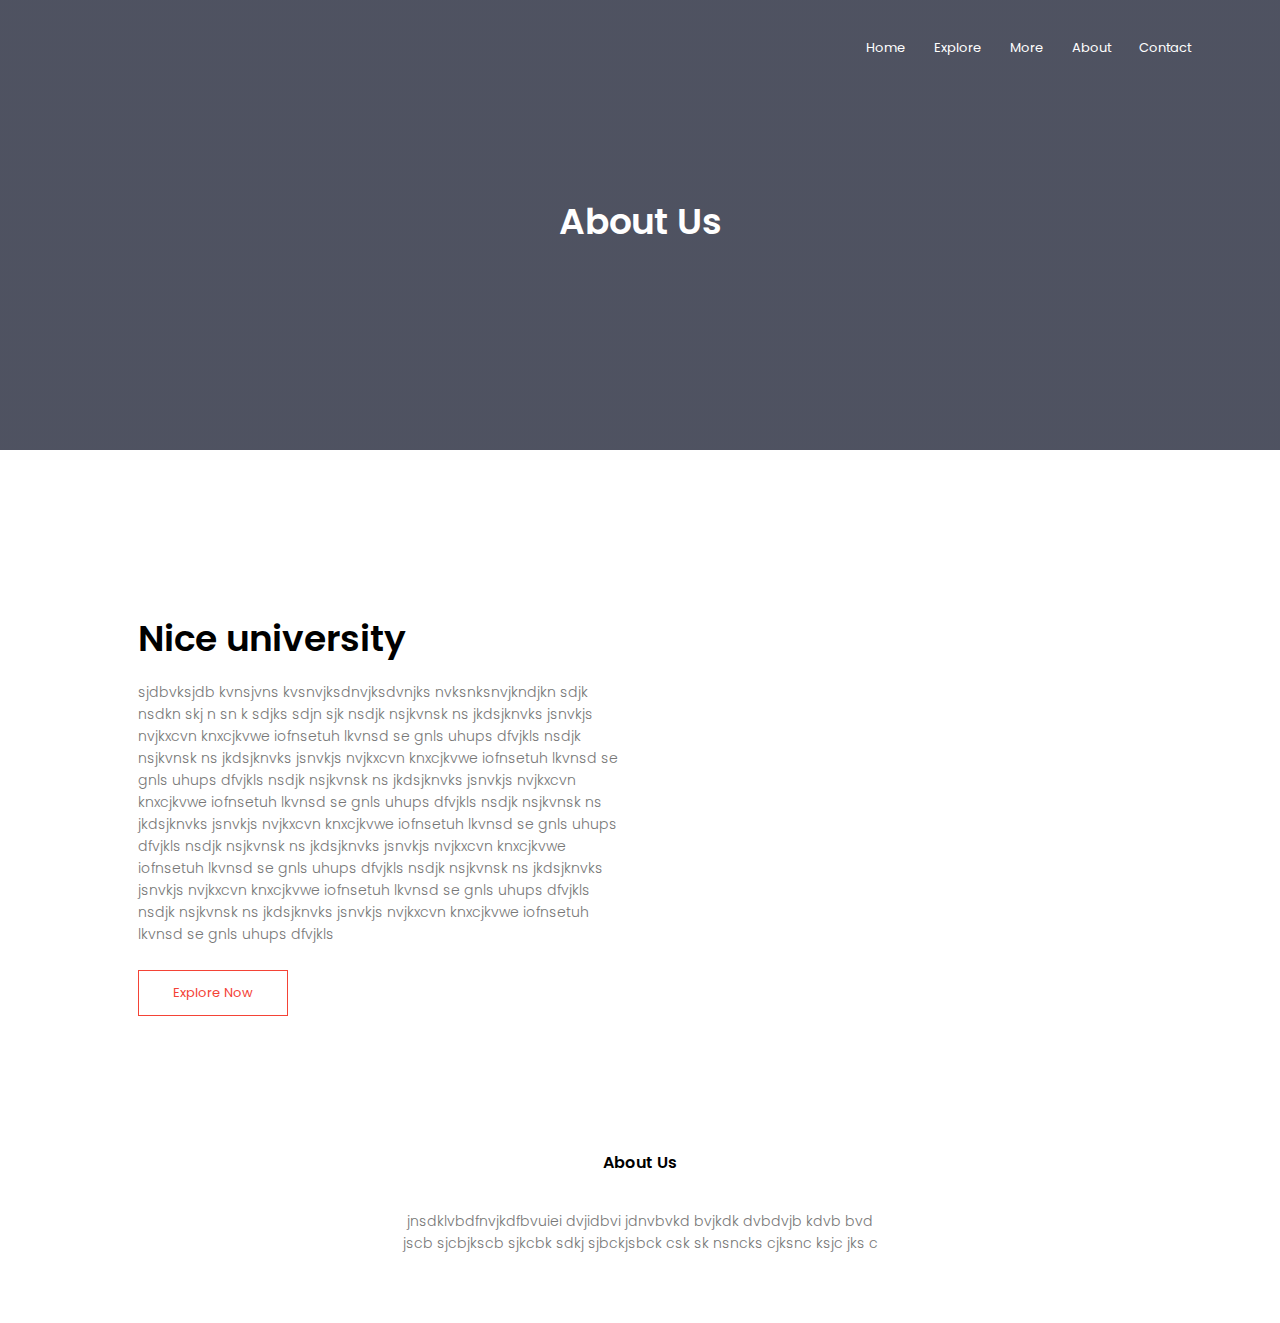
==== about.html @ 80914edd "Add files via upload" ====
<!DOCTYPE html>
<html lang="en">
<head>
    <meta charset="UTF-8">
    <meta http-equiv="X-UA-Compatible" content="IE=edge">
    <meta name="viewport" content="width=device-width, initial-scale=1.0">
    <link rel="stylesheet" href="website.css">
    <title>DB Industries Website</title>
    <link rel="preconnect" href="https://fonts.googleapis.com">
<link rel="preconnect" href="https://fonts.gstatic.com" crossorigin>
<link href="https://fonts.googleapis.com/css2?family=Poppins:wght@100;200;300;400;600;700&display=swap" rel="stylesheet">
</head>
<script src="https://kit.fontawesome.com/d3d39bbae6.js" crossorigin="anonymous"></script>
<body>
<section class="sub-header">
    <nav>
        <a href="website.html"><img src="Images/logo.png" alt=""></a>
        <div class="nav-links" id="navLinks">
            <i class="fa-solid fa-circle-xmark" onclick="hideMenu()"></i>
            <ul>
                <li><a href="website.html">Home</a></li>
                <li><a href="course.html">Explore</a></li>
                <li><a href="block.html">More</a></li>
                <li><a href="about.html">About</a></li>
                <li><a href="rename.html">Contact</a></li>
            </ul>   
        </div>
        <i class="fa-solid fa-list" onclick="showMenu()"></i>
    </nav>

    <h1>About Us</h1>
                               
</section>
<!-------- About us -------->
<section class="aboutus">
    <div class="row">
        <div class="about-col">
            <h1>Nice university</h1>
            <p>sjdbvksjdb  kvnsjvns kvsnvjksdnvjksdvnjks nvksnksnvjkndjkn sdjk nsdkn skj n sn k  sdjks  sdjn sjk 
                nsdjk nsjkvnsk ns jkdsjknvks  jsnvkjs nvjkxcvn  knxcjkvwe iofnsetuh lkvnsd se gnls uhups dfvjkls
                nsdjk nsjkvnsk ns jkdsjknvks  jsnvkjs nvjkxcvn  knxcjkvwe iofnsetuh lkvnsd se gnls uhups dfvjkls
                nsdjk nsjkvnsk ns jkdsjknvks  jsnvkjs nvjkxcvn  knxcjkvwe iofnsetuh lkvnsd se gnls uhups dfvjkls
                nsdjk nsjkvnsk ns jkdsjknvks  jsnvkjs nvjkxcvn  knxcjkvwe iofnsetuh lkvnsd se gnls uhups dfvjkls
                nsdjk nsjkvnsk ns jkdsjknvks  jsnvkjs nvjkxcvn  knxcjkvwe iofnsetuh lkvnsd se gnls uhups dfvjkls
                nsdjk nsjkvnsk ns jkdsjknvks  jsnvkjs nvjkxcvn  knxcjkvwe iofnsetuh lkvnsd se gnls uhups dfvjkls
                nsdjk nsjkvnsk ns jkdsjknvks  jsnvkjs nvjkxcvn  knxcjkvwe iofnsetuh lkvnsd se gnls uhups dfvjkls</p>
            <a href="" class="hero-btn red-btn">Explore Now</a>
        </div>
        <div class="about-col">
            <img src="images/eduford_img/about.jpg " alt="">
        </div>
    </div>
</section>


<section class="footer">
    <h4>About Us</h4>
    <p> jnsdklvbdfnvjkdfbvuiei dvjidbvi jdnvbvkd bvjkdk dvbdvjb kdvb bvd <br> jscb
    sjcbjkscb sjkcbk sdkj  sjbckjsbck  csk sk nsncks cjksnc ksjc jks c<br></p>
    <i class="fa-brands fa-whatsapp"></i>
    <i class="fa-brands fa-linkedin"></i>

</section>



<!-------- JavaScript for Toggle Menu -------->
<script>
    var navLinks =  document.getElementById("navLinks")

    function showMenu(){
        navLinks.style.right="0";
    }
    function hideMenu(){
        navLinks.style.right="-200px";
    }
</script>

</body>
</html>
---- website.css ----
*{
    margin: 0;
    padding: 0;
    font-family: 'Poppins', sans-serif;
}
.header{
    min-height: 100vh;
    width: 100%;
    background-image: linear-gradient(rgba(4,9,30,0.7),rgba(4,9,30,0.7)),url(https://media.istockphoto.com/id/1139589089/photo/electrical-switchgear-industrial-electrical-switch-panel-at-substation-in-industrial-zone-at.jpg?s=612x612&w=0&k=20&c=SQJTuGHDvnW4-T85pOTymdaRPK7nqBPLejqe2mApU8Y=);
    background-position: center;
    background-size: cover;
    position: relative;
}
nav{
    display: flex;
    padding: 2% 6%;
    justify-content: space-between;
    align-items: center;
}
nav img{
    width: 150px;
}
.nav-links{
    flex: 1;
    text-align: right;
}
.nav-links ul li{
    list-style: none;
    display: inline-block;
    padding: 8px 12px;
    position: relative;
}
.nav-links ul li a{
    color: #fff;
    text-decoration: none;
    font-size: 13px;
}
.nav-links ul li::after{
    content: '';
    width: 0%;
    height: 2px;
    background: #f44336;
    display: block;
    margin: auto;
    transition: 0.5s;
}
.nav-links ul li:hover::after{
    width: 100%;
}
.text-box{
    width: 90%;
    color: #fff;
    position: absolute;
    top: 50%;
    left: 50%;
    transform: translate(-50%,-50%);
    text-align: center;
}
.text-box h1{
    font-size: 62px;
}
.text-box p{
    margin: 10px 0 40px;
    font-size: 14px;
    color: #fff;
}
.hero-btn{
    display: inline-block;
    text-decoration: none;
    color: #fff;
    border: 1px solid #fff;
    padding: 12px 34px;
    font-size: 13px;
    background: transparent;
    position: relative;
    cursor: pointer;
}
.hero-btn:hover{
    border: 1px solid #f44336;
    background: #f44336;
    transition: 1s;
}

nav .fa-solid{
    display: none;
}

@media(max-width: 700px){
    .text-box h1{
        font-size: 20px
    }
    .nav-links ul li{
        display: block;
    }
    .nav-links{
        position: fixed;
        background: #f44336;
        height: 100vh;
        width: 200px;
        top: 0;
        right: -200px;
        text-align: left;
        z-index: 2;
        transition: 0.75s;
    }
    nav .fa-solid{
        display: block;
        color: #fff;
        margin: 10px;
        font-size: 22px;
        cursor: pointer;
    }
}
.specialties{
    width: 80%;
    margin: auto;
    text-align: center;
    padding-top: 100px;
}
h1{
    font-size: 36px;
    font-weight: 600;
}
p{
    color: #777;
    font-size: 14px;
    font-weight: 300;
    line-height: 22px;
    padding: 10px;

}
.row{
    margin-top: 5%;
    display: flex;
    justify-content: space-around ;
}
.specialty-col{
    flex-basis: 31%;
    background-color: #fff3f3;
    border-radius: 10px;
    margin-bottom: 5%;
    padding: 20px 12px;
    box-sizing: border-box;
    transition: 00.5s;
}
h3{
    text-align: center;
    font-weight: 600;
    margin: 10px 0;
}
.specialty-col:hover{
    box-shadow: 0 0 20px 0px rgba(0,0,0,0.2);
}

@media(max-width:700px){
    .row{
        flex-direction: column;
    }
}

.campus{
    width: 80%;
    margin: auto;
    text-align: center;
    padding-top: 50px;

}
.campus-col{
    flex-basis: 32%;
    border-radius: 10px;
    margin-bottom: 30px;
    position: relative;
    overflow: hidden;
}   
.campus-col img{
    width: 100%;
    display: block;
}
.layer{
    background: transparent;
    height: 100%;
    width: 100%;
    position: absolute;
    top: 0;
    left: 0;
    transition: 0.5s;
    
}
.layer:hover{
    background: rgba(226, 0, 0, 0.7);
}
.layer h3{
    width: 100%;
    font-weight: 500;
    color: #fff;
    font-size: 26px;
    bottom: 0;
    left: 50%;
    transform: translateX(-50%);
    opacity: 0;
    transition: 0.5s ;
    position: absolute;

}
.layer:hover h3{
    bottom: 49%;
   opacity: 1; 
}
/*-------------faculties------------*/
.faculty{
    width: 80%;
    margin: auto;
    text-align: center;
    padding-top: center;

}
.facility-col{
    flex-basis:  31%;
    border-radius: 10px;
    margin-bottom: 5%;
    text-align: center;

    
}

.facility-col img{
    width: 90%;
    border-radius: 10px;

}
.facility-col p{
    padding: 0%;
}
.facility-col h3{
    margin-top: 16px;
    margin-bottom: 15px;
    text-align: center;
}
.testimonials{
    width: 80%;
    margin: auto;
    padding-top: 100px;
    text-align: center;
}
.testimonial-col{
    flex-basis: 44%;
    border-radius: 10px;
    margin-bottom: 5%;
    text-align: left;
    background: #fff3f3;
    padding: 25px;
    cursor: pointer;
    display: flex;
}
.testimonial-col img{
    height: 40px;
    margin-left: 5px;
    margin-right: 30px;
    border-radius: 50%;
}
.testimonial-col p{
    padding: 0;
}
.testimonial-col h3{
    margin-top: 15px;
    text-align: left;
}
.testimonial-col .fa-solid{
    color: #f44336;
}
.testimonial-col .fa-regular{
    color: #f44336;
}
@media(max-width: 700px ) {
    .testimonial-col img{
    
        margin-left: 0px;
        margin-right: 15px;
     
    }
    
}
/*---------tca---------*/
.cta{
    margin: 100px auto;
    width: 80%;
    background-image: linear-gradient(rgba(0,0,0,0.7),rgba(0,0,0,0.7)),url(Images/eduford_img/banner2.jpg);
    background-position: center;
    background-size: cover;
    border-radius: 10px;
    text-align: center;
    padding: 100px 0;
}

.cta{
    color: #fff;
    margin-bottom: 40px;
    
}
@media(max-width: 700px ) {
    .cta h1{
        font-size: 24px;
    }
}

/*---------footer---------*/
.footer{
    text-align: center;
    width: 100%;
    padding: 34px 0;
}
.footer h4{
    margin-bottom: 25px;
    margin-top: 20px;
    font-weight: 600;
}
.footer .fa-brands{
    color: #f44336;
    margin: 0 13px;
    cursor: pointer;
    padding: 18px 0;
}
/* about our page*/
.sub-header{
    height: 50vh;
    width: 100%;
    background-image: linear-gradient(rgba(4,9,30,0.7),rgba(4,9,30,0.7)),url(Images/eduford_img/background.jpg);
    background-position: center;
    background-size: cover;
    text-align: center;
    color: #fff;
}
.sub-header h1{
   margin-top: 100px; 
}
.aboutus{
    width: 80%;
    margin: auto;
    padding-top: 80px;
    padding-bottom: 50px;
}
.about-col{
    flex-basis: 48%;
    padding: 30px 2px;
}
.about-col img{
    width: 100%;
}
.about-col h1{
padding-top: 0;
}
.about-col p{
    padding: 15px 0 25px;   
}
.red-btn{
    border: 1px solid #f44336;
    background: transparent;
    color: #f44336;
}
.red-btn:hover{
    color: #fff;


}
/* about our page*/
.blog-content{
    width: 80%;
    margin: auto;
    padding:  60px 0;

}
.blog-left{
    flex-basis: 65%;
}
.blog-left img{
    width: 100%;
}
.blog-left h2{
    color: #222;
    font-weight: 600;
    margin: 30px 0;
}
.blog-left{
    padding: 0%;
    color: #999;
}
.blog-right{
flex-basis: 32%;

}
.blog-right h3{
    background:  #f44336;
    color: #fff;
    padding: 7px 0;
    font-size: 16px;
    margin-bottom: 20px;
}
.blog-right div{
    display: flex;
    align-items: center;
    justify-content: space-between;
    color: #555;
    padding: 8px;
    box-sizing: border-box;
}

.comment-form input, .comment-form textarea{
    width: 100%;
    padding: 10px;
    margin: 15px 0;
    box-sizing: border-box;
    border: none;
    outline: none;
    background: #f0f0f0;
}

.comment-form button{
     margin: 10px 0;
}

@media(max-width:700px){
    .sub-header h1{
        font-size: 24px;    
    }

}

/*---------contact us page----------*/
.location{
    width: 80%;
    margin: auto;
    padding: 80px 0;

}
.location iframe{
    width: 100%;

}
.contact-us{
    
    width: 100%;
    margin: auto;
}

.contact-col{
    flex-basis: 48%;
    margin-bottom: 30px;
}
.contact-col div{
    display: flex;
    align-items: center;
    margin-bottom: 40px;
}
.contact-col div .fa-sharp,.contact-col div .fa-solid{
    font-size: 28px;
    color: #f44336;
    margin: 10px;
    margin-right: 30px;
}
.contact-col div p{
    padding: 0;
}
.contact-col div h5{
    font-size: 20px;
    margin-bottom: 5px;
    color: #555;
}
.contact-col input,.contact-col textarea{
    width: 100%;
    padding: 15px;
    margin-bottom: 17px;
    outline: none;
    border: 1px solid #ccc;
    box-sizing: border-box  ;
}
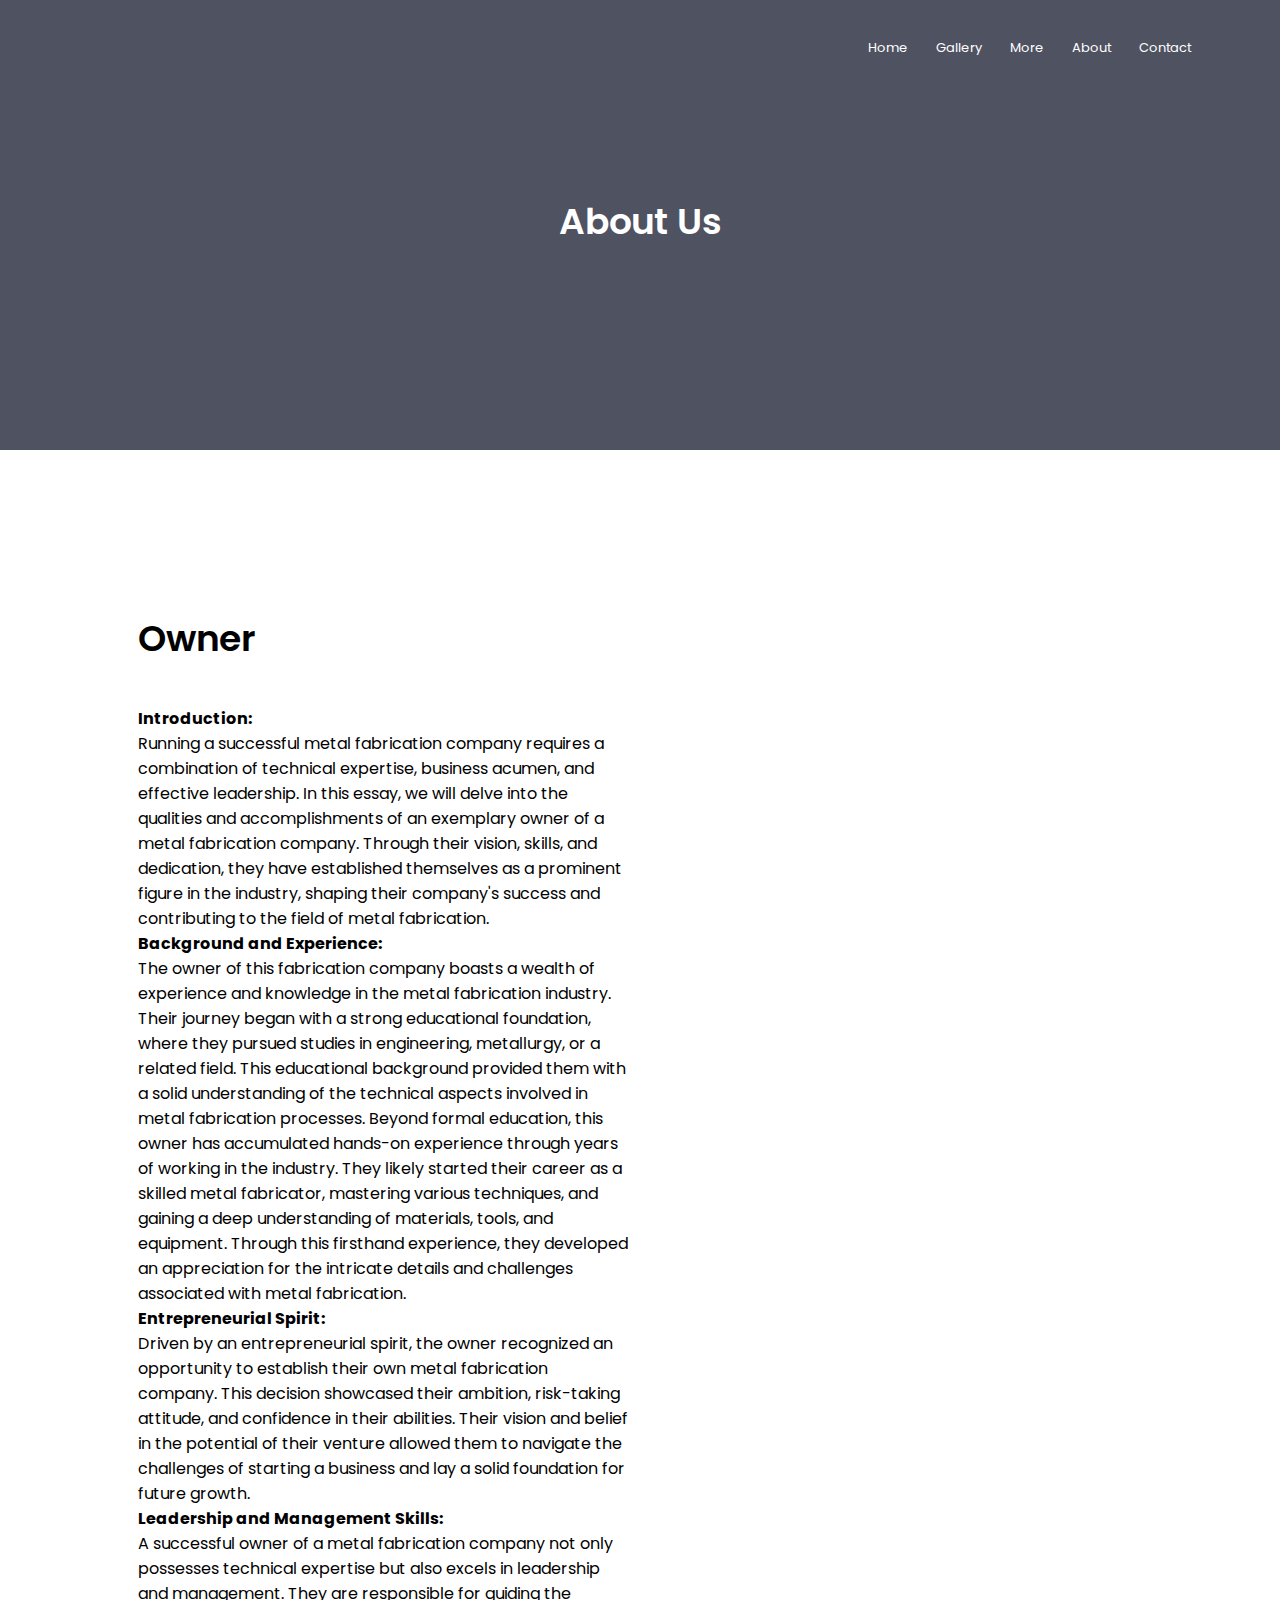
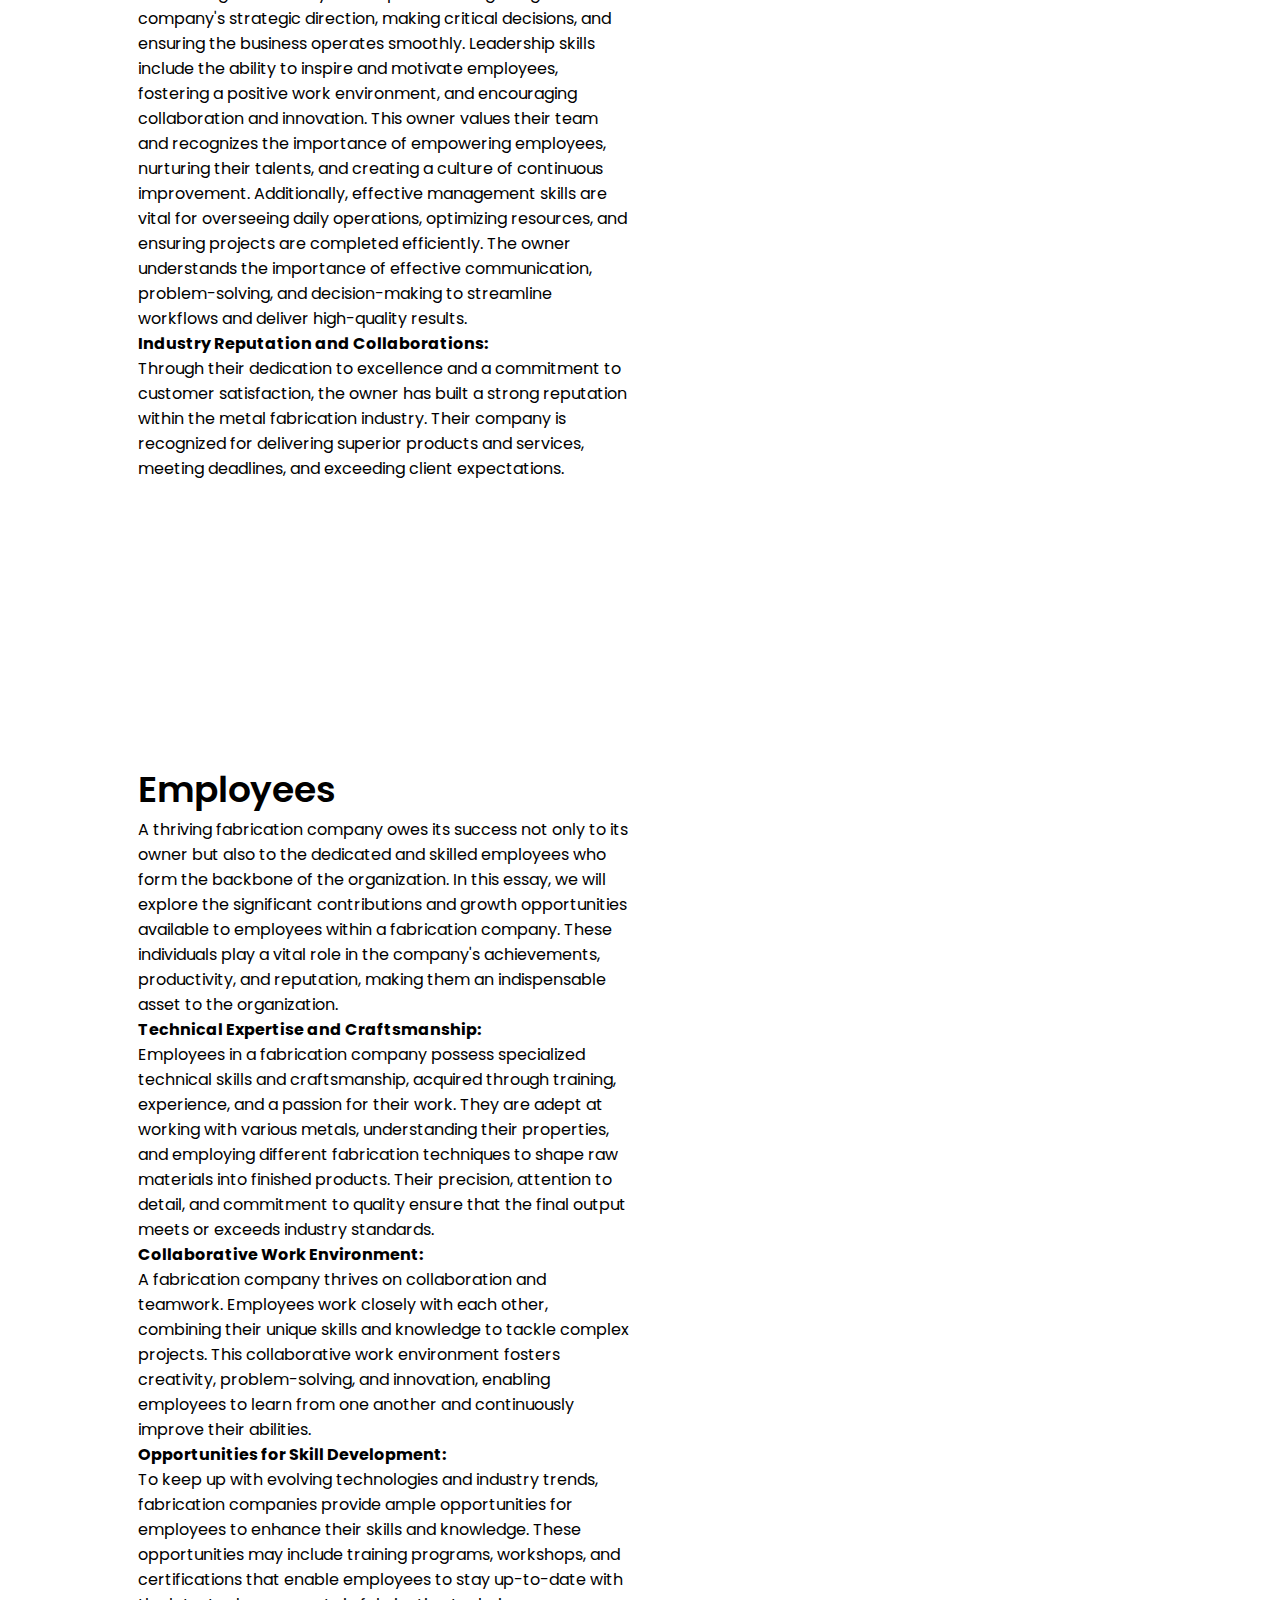
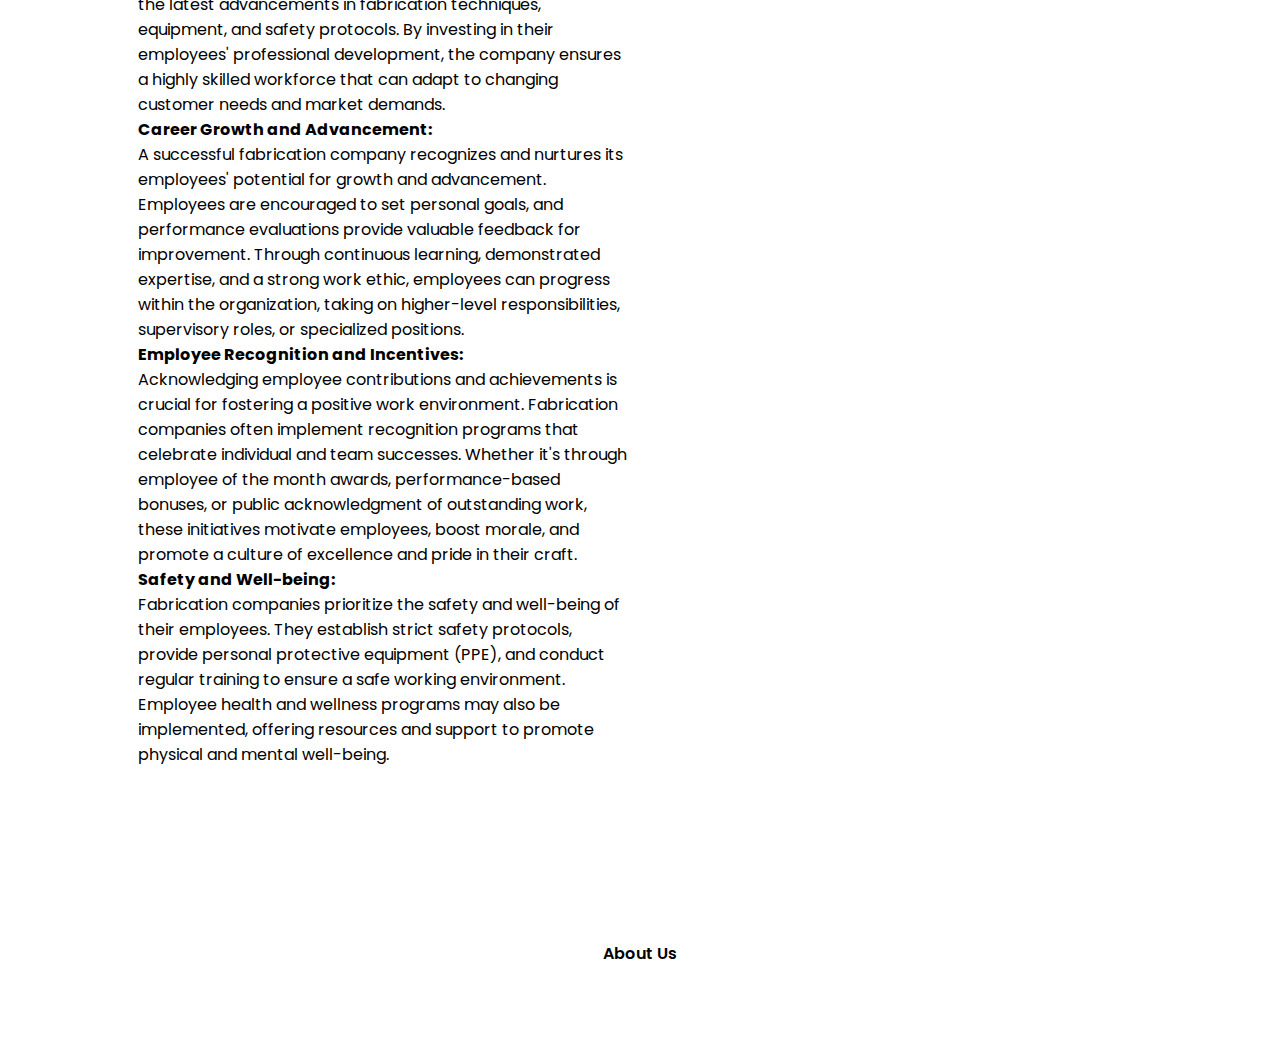
==== commit 5b1ccbe0: "Add files via upload" ====
--- a/about.html
+++ b/about.html
@@ -18,36 +18,84 @@
         <div class="nav-links" id="navLinks">
             <i class="fa-solid fa-circle-xmark" onclick="hideMenu()"></i>
             <ul>
-                <li><a href="website.html">Home</a></li>
-                <li><a href="course.html">Explore</a></li>
+                <li><a href="index.html">Home</a></li>
+                <li><a href="course.html">Gallery</a></li>
                 <li><a href="block.html">More</a></li>
-                <li><a href="about.html">About</a></li>
+                <li><a href="about.html">About</a></li> 
                 <li><a href="rename.html">Contact</a></li>
             </ul>   
         </div>
         <i class="fa-solid fa-list" onclick="showMenu()"></i>
     </nav>
-
     <h1>About Us</h1>
+    
                                
 </section>
 <!-------- About us -------->
 <section class="aboutus">
     <div class="row">
         <div class="about-col">
-            <h1>Nice university</h1>
-            <p>sjdbvksjdb  kvnsjvns kvsnvjksdnvjksdvnjks nvksnksnvjkndjkn sdjk nsdkn skj n sn k  sdjks  sdjn sjk 
-                nsdjk nsjkvnsk ns jkdsjknvks  jsnvkjs nvjkxcvn  knxcjkvwe iofnsetuh lkvnsd se gnls uhups dfvjkls
-                nsdjk nsjkvnsk ns jkdsjknvks  jsnvkjs nvjkxcvn  knxcjkvwe iofnsetuh lkvnsd se gnls uhups dfvjkls
-                nsdjk nsjkvnsk ns jkdsjknvks  jsnvkjs nvjkxcvn  knxcjkvwe iofnsetuh lkvnsd se gnls uhups dfvjkls
-                nsdjk nsjkvnsk ns jkdsjknvks  jsnvkjs nvjkxcvn  knxcjkvwe iofnsetuh lkvnsd se gnls uhups dfvjkls
-                nsdjk nsjkvnsk ns jkdsjknvks  jsnvkjs nvjkxcvn  knxcjkvwe iofnsetuh lkvnsd se gnls uhups dfvjkls
-                nsdjk nsjkvnsk ns jkdsjknvks  jsnvkjs nvjkxcvn  knxcjkvwe iofnsetuh lkvnsd se gnls uhups dfvjkls
-                nsdjk nsjkvnsk ns jkdsjknvks  jsnvkjs nvjkxcvn  knxcjkvwe iofnsetuh lkvnsd se gnls uhups dfvjkls</p>
-            <a href="" class="hero-btn red-btn">Explore Now</a>
+            <h1>Owner</h1>
+            <p><h4>Introduction:</h4>
+                Running a successful metal fabrication company requires a combination of technical expertise, business acumen, and effective leadership. In this essay, we will delve into the qualities and accomplishments of an exemplary owner of a metal fabrication company. Through their vision, skills, and dedication, they have established themselves as a prominent figure in the industry, shaping their company's success and contributing to the field of metal fabrication.
+                
+                <h4>Background and Experience:</h4>
+                The owner of this fabrication company boasts a wealth of experience and knowledge in the metal fabrication industry. Their journey began with a strong educational foundation, where they pursued studies in engineering, metallurgy, or a related field. This educational background provided them with a solid understanding of the technical aspects involved in metal fabrication processes.
+                
+                Beyond formal education, this owner has accumulated hands-on experience through years of working in the industry. They likely started their career as a skilled metal fabricator, mastering various techniques, and gaining a deep understanding of materials, tools, and equipment. Through this firsthand experience, they developed an appreciation for the intricate details and challenges associated with metal fabrication.
+                
+                <h4>Entrepreneurial Spirit:</h4>
+                Driven by an entrepreneurial spirit, the owner recognized an opportunity to establish their own metal fabrication company. This decision showcased their ambition, risk-taking attitude, and confidence in their abilities. Their vision and belief in the potential of their venture allowed them to navigate the challenges of starting a business and lay a solid foundation for future growth.
+                
+                <h4>Leadership and Management Skills:</h4>
+                A successful owner of a metal fabrication company not only possesses technical expertise but also excels in leadership and management. They are responsible for guiding the company's strategic direction, making critical decisions, and ensuring the business operates smoothly.
+                
+                Leadership skills include the ability to inspire and motivate employees, fostering a positive work environment, and encouraging collaboration and innovation. This owner values their team and recognizes the importance of empowering employees, nurturing their talents, and creating a culture of continuous improvement.
+                
+                Additionally, effective management skills are vital for overseeing daily operations, optimizing resources, and ensuring projects are completed efficiently. The owner understands the importance of effective communication, problem-solving, and decision-making to streamline workflows and deliver high-quality results.
+                
+                <h4>Industry Reputation and Collaborations:</h6>
+                Through their dedication to excellence and a commitment to customer satisfaction, the owner has built a strong reputation within the metal fabrication industry. Their company is recognized for delivering superior products and services, meeting deadlines, and exceeding client expectations.
+                
+                </p>
+            
         </div>
         <div class="about-col">
-            <img src="images/eduford_img/about.jpg " alt="">
+            <img src="https://images.unsplash.com/photo-1519085360753-af0119f7cbe7?ixlib=rb-4.0.3&ixid=MnwxMjA3fDB8MHxzZWFyY2h8NHx8ZW1wbG95ZWV8ZW58MHx8MHx8&auto=format&fit=crop&w=600&q=60" alt="">
+        </div>
+    </div>
+</section>
+
+<section class="aboutus">
+    <div class="row">
+        <div class="about-col">
+            <h1>Employees</h1>
+            
+                
+A thriving fabrication company owes its success not only to its owner but also to the dedicated and skilled employees who form the backbone of the organization. In this essay, we will explore the significant contributions and growth opportunities available to employees within a fabrication company. These individuals play a vital role in the company's achievements, productivity, and reputation, making them an indispensable asset to the organization.
+
+<h4>Technical Expertise and Craftsmanship:</h4>
+Employees in a fabrication company possess specialized technical skills and craftsmanship, acquired through training, experience, and a passion for their work. They are adept at working with various metals, understanding their properties, and employing different fabrication techniques to shape raw materials into finished products. Their precision, attention to detail, and commitment to quality ensure that the final output meets or exceeds industry standards.
+
+<h4>Collaborative Work Environment:</h4>
+A fabrication company thrives on collaboration and teamwork. Employees work closely with each other, combining their unique skills and knowledge to tackle complex projects. This collaborative work environment fosters creativity, problem-solving, and innovation, enabling employees to learn from one another and continuously improve their abilities.
+
+<h4>Opportunities for Skill Development: </h4>
+To keep up with evolving technologies and industry trends, fabrication companies provide ample opportunities for employees to enhance their skills and knowledge. These opportunities may include training programs, workshops, and certifications that enable employees to stay up-to-date with the latest advancements in fabrication techniques, equipment, and safety protocols. By investing in their employees' professional development, the company ensures a highly skilled workforce that can adapt to changing customer needs and market demands.
+
+<h4>Career Growth and Advancement:</h4>
+A successful fabrication company recognizes and nurtures its employees' potential for growth and advancement. Employees are encouraged to set personal goals, and performance evaluations provide valuable feedback for improvement. Through continuous learning, demonstrated expertise, and a strong work ethic, employees can progress within the organization, taking on higher-level responsibilities, supervisory roles, or specialized positions.
+
+<h4>Employee Recognition and Incentives:</h4>
+Acknowledging employee contributions and achievements is crucial for fostering a positive work environment. Fabrication companies often implement recognition programs that celebrate individual and team successes. Whether it's through employee of the month awards, performance-based bonuses, or public acknowledgment of outstanding work, these initiatives motivate employees, boost morale, and promote a culture of excellence and pride in their craft.
+
+<h4>Safety and Well-being:</h4>
+Fabrication companies prioritize the safety and well-being of their employees. They establish strict safety protocols, provide personal protective equipment (PPE), and conduct regular training to ensure a safe working environment. Employee health and wellness programs may also be implemented, offering resources and support to promote physical and mental well-being.
+                </p>
+            
+        </div>
+        <div class="about-col">
+            <img src="https://images.unsplash.com/photo-1521737852567-6949f3f9f2b5?ixlib=rb-4.0.3&ixid=MnwxMjA3fDB8MHxzZWFyY2h8M3x8ZW1wbG95ZWV8ZW58MHx8MHx8&auto=format&fit=crop&w=600&q=60" alt="">
         </div>
     </div>
 </section>
@@ -55,8 +103,7 @@
 
 <section class="footer">
     <h4>About Us</h4>
-    <p> jnsdklvbdfnvjkdfbvuiei dvjidbvi jdnvbvkd bvjkdk dvbdvjb kdvb bvd <br> jscb
-    sjcbjkscb sjkcbk sdkj  sjbckjsbck  csk sk nsncks cjksnc ksjc jks c<br></p>
+ 
     <i class="fa-brands fa-whatsapp"></i>
     <i class="fa-brands fa-linkedin"></i>
 
--- a/website.css
+++ b/website.css
@@ -6,7 +6,7 @@
 .header{
     min-height: 100vh;
     width: 100%;
-    background-image: linear-gradient(rgba(4,9,30,0.7),rgba(4,9,30,0.7)),url(https://media.istockphoto.com/id/1139589089/photo/electrical-switchgear-industrial-electrical-switch-panel-at-substation-in-industrial-zone-at.jpg?s=612x612&w=0&k=20&c=SQJTuGHDvnW4-T85pOTymdaRPK7nqBPLejqe2mApU8Y=);
+    background-image: linear-gradient(rgba(4,9,30,0.7),rgba(4,9,30,0.7)),url(https://i.gifer.com/OKaf.gif);
     background-position: center;
     background-size: cover;
     position: relative;
@@ -111,12 +111,7 @@
         cursor: pointer;
     }
 }
-.specialties{
-    width: 80%;
-    margin: auto;
-    text-align: center;
-    padding-top: 100px;
-}
+
 h1{
     font-size: 36px;
     font-weight: 600;
@@ -134,15 +129,7 @@
     display: flex;
     justify-content: space-around ;
 }
-.specialty-col{
-    flex-basis: 31%;
-    background-color: #fff3f3;
-    border-radius: 10px;
-    margin-bottom: 5%;
-    padding: 20px 12px;
-    box-sizing: border-box;
-    transition: 00.5s;
-}
+
 h3{
     text-align: center;
     font-weight: 600;
@@ -224,17 +211,53 @@
 }
 
 .facility-col img{
-    width: 90%;
-    border-radius: 10px;
-
-}
+    width: 150%;
+    border-radius: 10px;
+
+}
+.facility-col2 img{
+    width: 70%;
+    border-radius: 10px;
+    margin-left: 35%;
+}
+
+
+.facility-col3 img{
+    width: 70%;
+    border-radius: 10px;
+    margin-left: 25%;
+}
+
 .facility-col p{
     padding: 0%;
+    margin-left: 10%;
+}
+.facility-col2 p{
+    padding: 0%;
+    margin-left: 40%;
+}
+.facility-col3 p{
+    padding: 0%;
+    margin-left: 30%;
 }
 .facility-col h3{
     margin-top: 16px;
     margin-bottom: 15px;
     text-align: center;
+}
+.facility-col2 h3{
+    margin-top: 16px;
+    margin-bottom: 15px;
+    margin-left: 30%;
+    text-align: center;
+    
+}
+.facility-col3 h3{
+    margin-top: 16px;
+    margin-bottom: 15px;
+    margin-left: 30%;
+    text-align: center;
+    
 }
 .testimonials{
     width: 80%;
@@ -324,7 +347,7 @@
 .sub-header{
     height: 50vh;
     width: 100%;
-    background-image: linear-gradient(rgba(4,9,30,0.7),rgba(4,9,30,0.7)),url(Images/eduford_img/background.jpg);
+    background-image: linear-gradient(rgba(4,9,30,0.7),rgba(4,9,30,0.7)),url(https://images.unsplash.com/photo-1547895749-888a559fc2a7?ixlib=rb-4.0.3&ixid=MnwxMjA3fDB8MHxzZWFyY2h8OHx8aW5kdXN0cnl8ZW58MHx8MHx8&auto=format&fit=crop&w=600&q=60);
     background-position: center;
     background-size: cover;
     text-align: center;
@@ -472,4 +495,5 @@
     outline: none;
     border: 1px solid #ccc;
     box-sizing: border-box  ;
-} +} 
+
